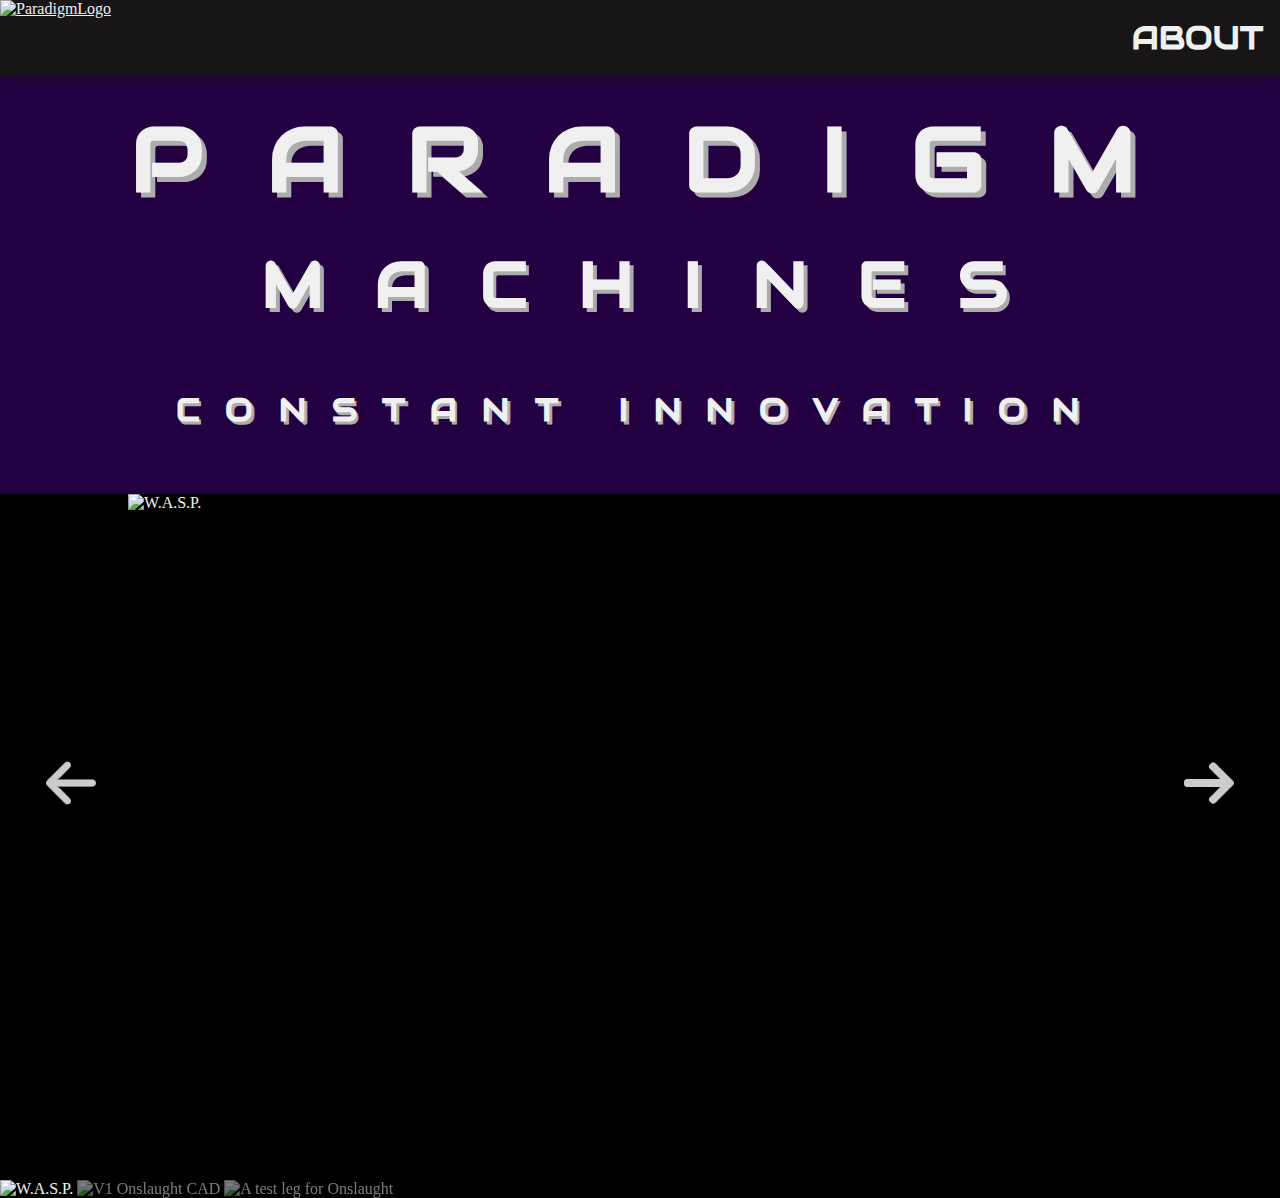
==== index.html @ b0f08a98 "init" ====
<!DOCTYPE html>
<html>
<head>
<title>Paradigm Machines</title>
<link rel="stylesheet" href="index.css">


<link rel="icon" type="png" href="images/logoNoBackground.png">

</head>


<body>

<ul id="navBar">
    <li class="left"><a href="index.html" class=""><img src="images/logo.png" alt="ParadigmLogo" id="hLogo"> </a></li>
    <li class="right"><a href="about.html" class="text"><h1>ABOUT</h1></a></li>
</ul>

<h1 id="paradigm">PARADIGM</h1>
<h3 id="machines">MACHINES</h3>
<h5 id="motto">CONSTANT INNOVATION</h5>


<div class="slideshow">

<div class="gallery">
    <div class="slide">
        <img src="images/BCDWasp.png" alt="W.A.S.P." class="slide-img">
        <h3>W.A.S.P. Drivebase</h3>
    </div>
    <div class="slide">
        <img src="images/Onslaught V1.png" alt="V1 Onslaught CAD" class="slide-img">
        <h3>V1 Onslaught CAD</h3>
    </div>    <div class="slide">
        <img src="images/Horizontal Leg Test v3.png" alt="A test leg for Onslaught" class="slide-img">
        <h3>ONSLAUGHT test leg</h3>
    </div>
</div>

<img src="images/leftArrow.png" alt="Prev" onclick="prevSlide()" class="prev">
<img src="images/rightArrow.png" alt="Next" onclick="nextSlide()" class="next">
<div class="thumbnails">
    <img src="images/BCDWasp.png" alt="W.A.S.P." onclick="setSlide(0)" class="thumbnail">
    <img src="images/Onslaught V1.png" alt="V1 Onslaught CAD" onclick="setSlide(1)" class="thumbnail">
    <img src="images/Horizontal Leg Test v3.png" alt="A test leg for Onslaught" onclick="setSlide(2)" class="thumbnail">
</div>
</div>

<script src="slideshow.js"></script>

</body>
</html>
---- index.css ----
@import "base.css";

body {
    background-color: var(--darkPurple);
    overflow-x: hidden;
}

#paradigm {
    font-size: 7vw;
    text-align: center;
    letter-spacing: 5vw;
    margin: 3vh 0;
    margin-left: 2vw;
    text-shadow: .4vw .4vw 0vw var(--grey) ;
    width: 100vw;
}

#machines {
    font-size: 5vw;
    text-align: center;
    letter-spacing: 4vw;
    margin: 3vh 0;
    margin-left: 1.6vw;
    text-shadow: .3vw .3vw 0vw var(--grey);
    width: 100vw;

}

#motto {
    font-size: max(2.5vw, 10px);
    text-align: center;
    letter-spacing: 2vw;
    margin: 5vw;
    text-shadow: .2vw .2vw 0vw var(--grey);

}
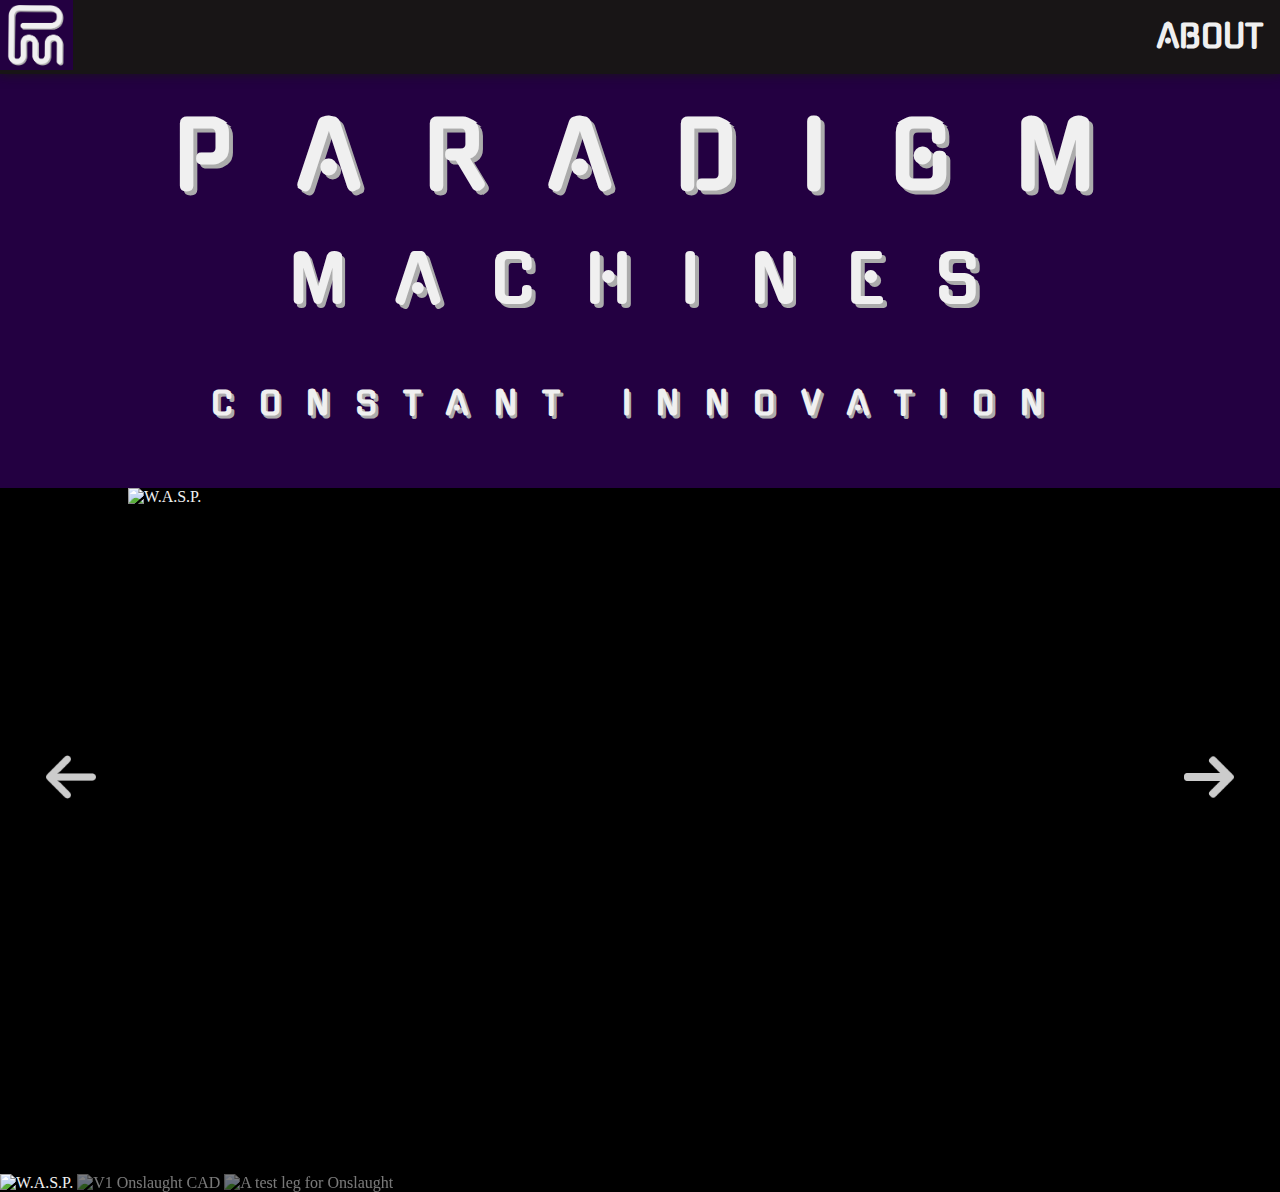
==== commit bdfd50de: "about page exists" ====
--- a/index.html
+++ b/index.html
@@ -6,6 +6,8 @@
 
 
 <link rel="icon" type="png" href="images/logoNoBackground.png">
+
+
 
 </head>
 
--- a/index.css
+++ b/index.css
@@ -11,7 +11,7 @@
     letter-spacing: 5vw;
     margin: 3vh 0;
     margin-left: 2vw;
-    text-shadow: .4vw .4vw 0vw var(--grey) ;
+    text-shadow: .3vw .3vw 0vw var(--grey) ;
     width: 100vw;
 }
 
